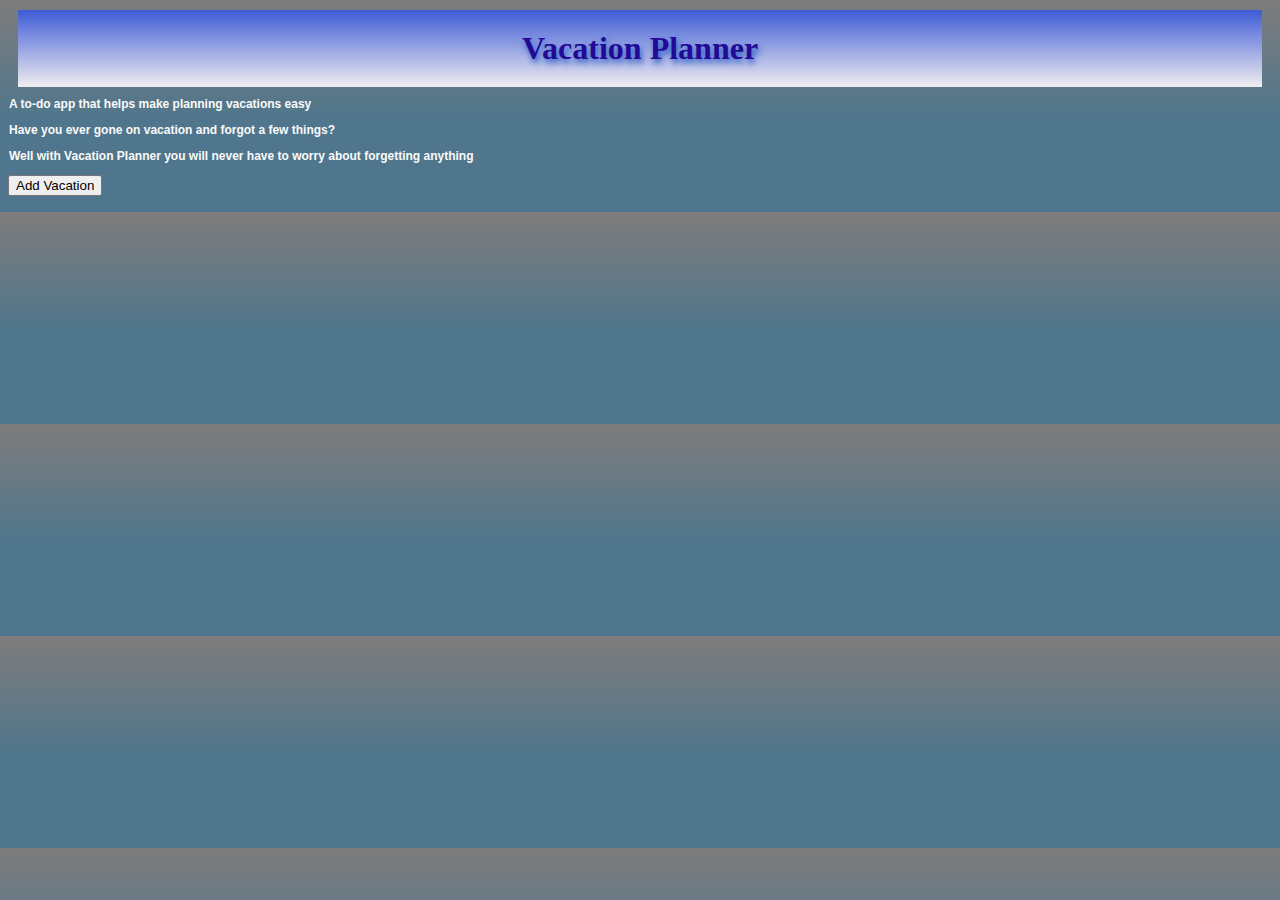
==== index.html @ d32119e9 "restart lost" ====
<!doctype html>
<!--Matthew Darke--> 
<!-- VFW Project2 1306 -->
<!--launch page-->
<html>
	<head>
		<meta charset="utf-8" /> 
		<meta name="description" content="Vacation to do list app" />
		<meta name="keywords" content="Vacation Planner" />
		<meta name="robots" content="noindex, nofollow" />
		<meta name="HandheldFriendly" content="true" />
		<meta name="viewport" content="user-scalable=no, width=device-width" />
		<meta name="viewport" content="target-densitydpi=device-dpi" />
		<!--meta name="mobileoptimized" content="320" /-->
		<link href="css/style.css" rel="stylesheet" />
		<title>Vacation To-Do List</title>
		   
	</head>
<body>
       <!-- content users will see goes here-->
       <! -- header tags -->   
       <h1 >Vacation Planner</h1>     
       <h2>A to-do app that helps make planning vacations easy</h2>
       <h3>Have you ever gone on vacation and forgot a few things?</h3>
       <h3>Well with Vacation Planner you will never have to worry about forgetting anything</h3>
       <a href="Pageadditem.html"><button>Add Vacation</button></a> 
     <!-- p tag -->
     <p></p>
     <!-- lists -->
     <! -- un orderd list -->
     <ul></ul>    
     <!-- orderd lists -->    
     <ol></ol>   
     <!-- definition list -->
</body>
</html>
---- css/style.css ----
/* Matthew Darke
   VFW Project 2
   1306 style.css
*/


h1 {
	margin: 10px;
	padding: 20px;
	font-size: 24;
	text-align: center;
	color:rgba(34,10,150,1);
	background-image:-webkit-linear-gradient(#3e5cd6 0%, #f0edf1 100%) ;
	text-shadow: 2px 4px 6px #2557c1	
}
legend {
	font-size: 40;
	letter-spacing: .0en;
	color: #0b0585;
	font-weight: bold;
    border: bold;
}
body {
	background-image: -webkit-linear-gradient(#7e7c7c 0%, #4f768c 56.62%)
}
h2,h3 {
	font-family: sans-serif;
	font-size: 12px;
	line-height: normal;
	text-indent: 1px;
	color: #fafafa
}
li {
	color: rgba(0,0,0,1);
	font-size: 18px;
	letter-spacing: normal
	
}
input[type="submit"] {
	padding: 46px 0px 0px 0px;
	text-fill-color: inherit;
	background:rgba(12,229,113,0.99);
	
}	
label {
	color: rgba(0,0,0,1);
	font-family: sans-serif;
	font-size: 18px;
	font-weight: bold;
    text-align: left	
}	
fieldset {
	background-color:rgba(130,156,175,1);
	border-color: #1505a0
	}	
	
input[type="checkbox"] {
	 width: !important;
	 background-color: #1b0a8b
}
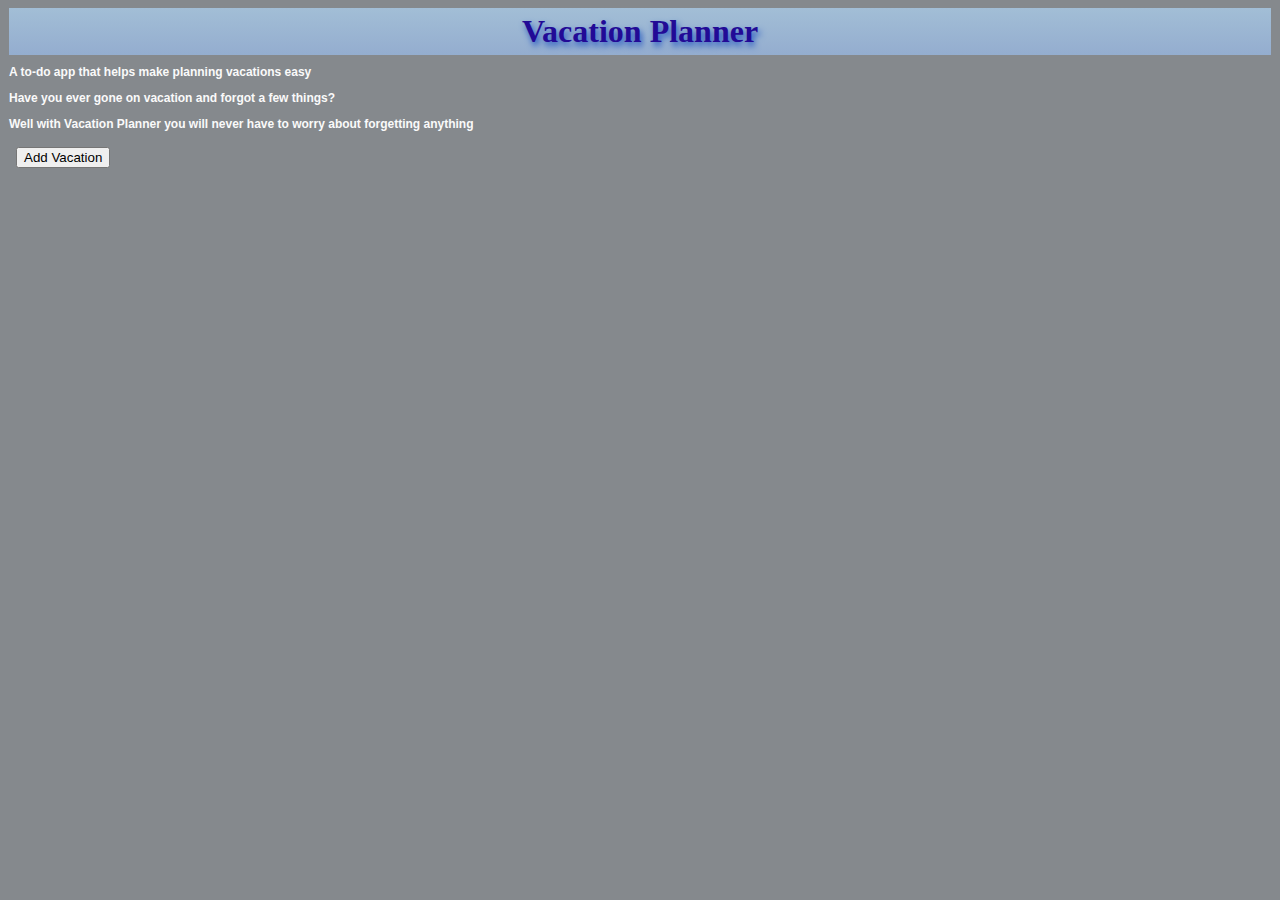
==== commit 031195d2: "made edit and delete links" ====
--- a/index.html
+++ b/index.html
@@ -23,7 +23,7 @@
        <h2>A to-do app that helps make planning vacations easy</h2>
        <h3>Have you ever gone on vacation and forgot a few things?</h3>
        <h3>Well with Vacation Planner you will never have to worry about forgetting anything</h3>
-       <a href="Pageadditem.html"><button>Add Vacation</button></a> 
+       <!a href="Pageadditem.html"><!--button>Add Vacation</button></a--> 
      <!-- p tag -->
      <p></p>
      <!-- lists -->
@@ -31,7 +31,7 @@
      <ul></ul>    
      <!-- orderd lists -->    
      <ol></ol>   
-     <!-- definition list -->
+     <a href="Pageadditem.html"><button>Add Vacation</button></a> <!-- definition list -->
 </body>
 </html>
        --- a/css/style.css
+++ b/css/style.css
@@ -5,14 +5,36 @@
 
 
 h1 {
-	margin: 10px;
-	padding: 20px;
+	margin: 1px;
+	padding: 5px;
 	font-size: 24;
 	text-align: center;
 	color:rgba(34,10,150,1);
-	background-image:-webkit-linear-gradient(#3e5cd6 0%, #f0edf1 100%) ;
-	text-shadow: 2px 4px 6px #2557c1	
+	background-image:-webkit-linear-gradient(#a2bed6 0%, #94adcf 100%) ;
+	text-shadow: 2px 4px 6px #2557c1;
+
 }
+a:link {
+	
+	
+	display:inline;
+	font-size:14px ;
+	font-weight:bold ;
+	text-align:center ;
+	text-decoration: underline ;
+	text-color: #20b5fa;
+	background-color: #7ba2bd ;
+	border-radius: 0px ;
+	box-shadow: inset 24px 11px 20px 25px #bee0ef;
+	margin-left: inherit ;
+	margin-bottom: auto ;
+	padding: none ;
+	width:33px ;
+}
+
+
+
+
 legend {
 	font-size: 40;
 	letter-spacing: .0en;
@@ -21,7 +43,7 @@
     border: bold;
 }
 body {
-	background-image: -webkit-linear-gradient(#7e7c7c 0%, #4f768c 56.62%)
+	background-color: #85898d;
 }
 h2,h3 {
 	font-family: sans-serif;
@@ -31,34 +53,37 @@
 	color: #fafafa
 }
 li {
-	color: rgba(0,0,0,1);
+	color: rgba(70,69,69,1);
 	font-size: 18px;
 	letter-spacing: normal
 	
 }
 input[type="submit"] {
+	margin: 1px;
 	padding: 46px 0px 0px 0px;
 	text-fill-color: inherit;
 	background:rgba(12,229,113,0.99);
 	
 }	
 label {
-	color: rgba(0,0,0,1);
+	color: rgba(255,255,255,1);
 	font-family: sans-serif;
 	font-size: 18px;
 	font-weight: bold;
     text-align: left	
 }	
 fieldset {
-	background-color:rgba(130,156,175,1);
+	background-color:rgba(118,168,204,0.7);
 	border-color: #1505a0
 	}	
 	
 input[type="checkbox"] {
-	 width: !important;
+	 width: ;
 	 background-color: #1b0a8b
 }	
-
+input[type="text"] {
+	width: 190px;
+}
 	
 	
 	
